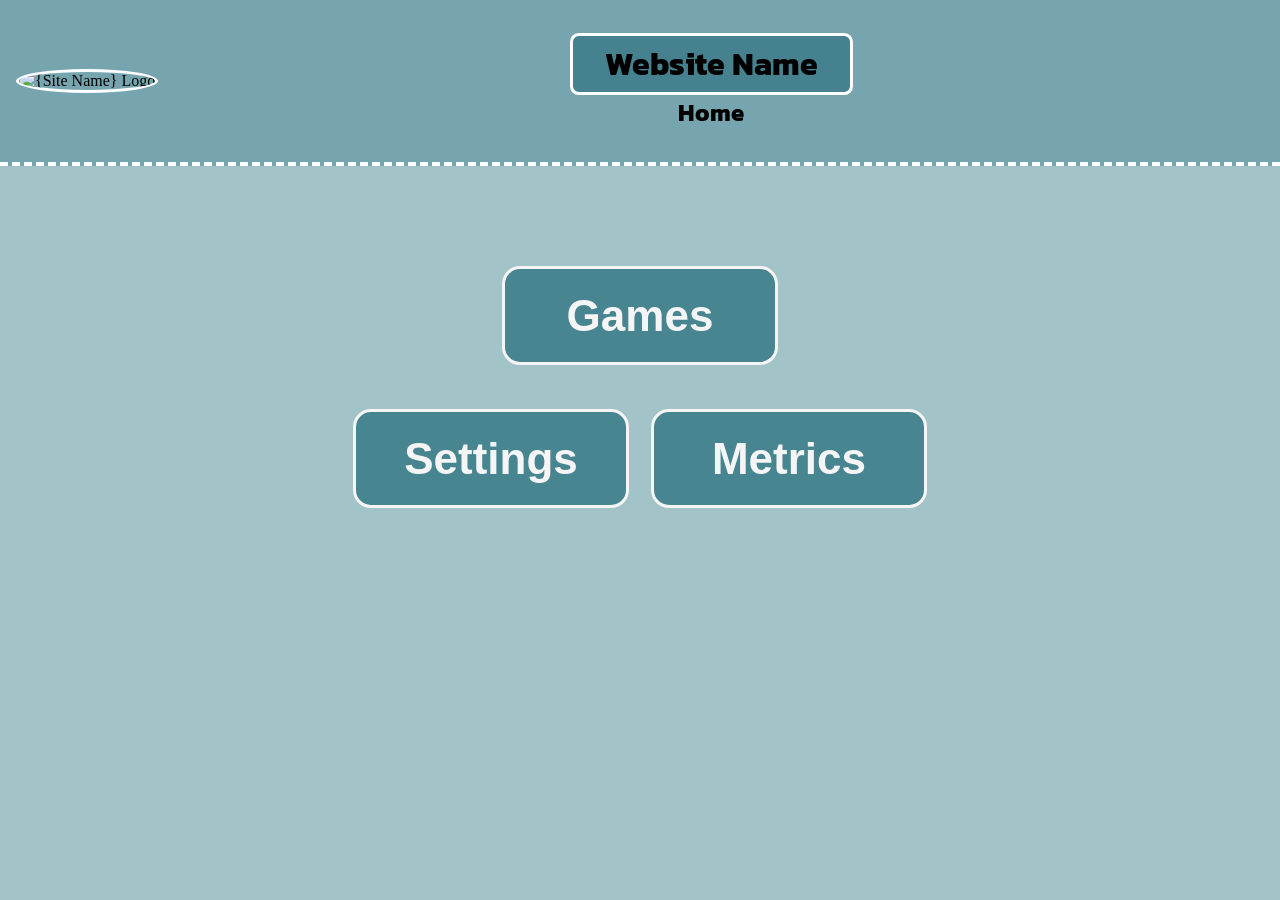
==== index.html @ e598bda2 "Create metrics and settings pages" ====
<!doctype html>
<html lang="en">
	<head>
		<meta charset="utf-8" />
		<meta name="viewport" content="width=device-width, initial-scale=1.0" />

		<title>Home - FMS Capstone Project</title>

		<link rel="stylesheet" type="text/css" href="style.css" />

		<!-- Import Kanit Font -->
		<link rel="preconnect" href="https://fonts.googleapis.com">
		<link rel="preconnect" href="https://fonts.gstatic.com" crossorigin>
		<link href="https://fonts.googleapis.com/css2?family=Kanit:ital,wght@0,100;0,200;0,300;0,400;0,500;0,600;0,700;0,800;0,900;1,100;1,200;1,300;1,400;1,500;1,600;1,700;1,800;1,900&display=swap" rel="stylesheet">

		<script src="libraries/p5.min.js"></script>
		<script src="libraries/p5.sound.min.js"></script>
	</head>

	<body>
		<!-- Site Header -->
		<header>
			<div id="logo-container">
				<img id="logo-image" src="https://www.svgrepo.com/show/508699/landscape-placeholder.svg" alt="{Site Name} Logo" id="logo">
			</div>
			<div id="site-title-container">
				<h1 id="site-title" class="kanit">Website Name</h1>
				<h2 id="page-title" class="kanit">Home</h2>
			</div>
			<div></div> <!-- Empty div used for aligning logo and header title -->
		</header>

		<!-- Page Content -->
		<div class="buttons">
			<button class="games" onclick="window.location.href='exerciseSelection.html'">Games</button>

			<div class="bottom-buttons">
				<button class="button">Settings</button>
				<button class="button">Metrics</button>
			</div>
		</div>
	</body>
</html>
---- style.css ----
html, body {
    margin: 0;
    padding: 0;
    height: 100%;
}

body{
    background-color: #a2c4c9;
}

/* p5.js CSS for canvases */
canvas {
    display: block;
}

/* #region Kanit CSS Font Styles */

.kanit{
    font-family: "Kanit", "sans-serif";
}

/* #endregion */

/* #region Site Header CSS */
header{
    display: flex;
    justify-content: space-between;
    align-items: center;
    
    --x-padding: 1rem;
    width: calc(calc(100% - var(--x-padding)) - var(--x-padding));
    height: 18vh;
    padding: 0 var(--x-padding) 0 var(--x-padding);

    border-bottom: 4px #FFFFFF dashed;

    background-color: #76a5af;
}

#logo-image{
    /* background-color: #FFFFFF; */

    width: 9vh;
    height: 9vh;

    /* margin: 0 2rem 0 2rem; */

    border: 3px #FFFFFF solid;
    border-radius: 100%;
}

header#site-title-container{
    display: flex;
    align-content: center;
    justify-content: center;
    height: 100%;
    flex-direction: column;
}
header h1, header h2{
    margin: 0;
    text-align: center;
}
#site-title{
    background-color: #45818e;
    padding: 0.25rem 2rem 0.25rem 2rem;
    
    border: 3px solid #FFFFFF;
    border-radius: 0.55rem;
}

/* Header CSS for Mobile Screens */
@media only screen and (max-width: 600px) {
    header h1{
        font-size: 1.5em;
    }
    header h2{
        font-size: 1.17em;
    }
}
/* #endregion */

/* #region Homepage Content CSS */
/*Buttons*/
.buttons {
    display: flex;
    flex-direction: column;
    align-items: center;
    gap: 44px;
    margin-top: 0;
    padding-top: 100px;
}

.buttons button {
    width: 276px;
    height: 99px;
    background-color: #478591;
    color: #f5f5f5;
    border: 3px solid #f5f5f5;
    border-radius: 18px;
    font-size: 44px;
    font-weight: bold;
    cursor: pointer;
}

.bottom-buttons {
    display: flex;
    justify-content: center;
    gap: 22px;
}

.bottom-buttons button {
    width: 276px;
    height: 99px;
}

/* #endregion */

/* #region Side Navbar CSS */
#nav-bar-container{
    position: fixed;
}

#nav-bar-show-button{
    display: flex;
    align-content: center;
    justify-content: end;

    position: fixed;
    top: 0.5rem;
    left: -40px;

    width: fit-content;

    padding-left: 3rem;
    padding-right: 1rem;
    
    border: 3px dashed white;
    border-radius: 16px;

    cursor: pointer;
    text-align: center;
    user-select: none;
    background-color: #76A5AF;
}

#nav-bar-contents{
    position: absolute;
    
    display: flex;
    flex-direction: column;

    min-width: 10vw;
    width: 25vw;
    left: -50vw;

    height: 100vh;
    z-index: 5 !important;
    background-color: #76A5AF;

    overflow: auto;
}

#nav-bar-contents #logo-container{
    display: flex;
    justify-content: center;
    margin-top: 2rem;
}
#nav-bar-contents #nav-bar-header .nav-bar-title{
    text-align: center;
}
#nav-bar-contents #nav-bar-header #site-title{
    padding: 0 0.5rem 0 0.5rem;
    border: 0;
    margin: 1.25rem 1rem 0.25rem 1rem;
    
    font-weight: 600;
    background-color: #76A5AF;
}
#nav-bar-contents #nav-bar-header #page-title{
    padding: 0;
    margin-top: 0.25rem;
    
    font-weight: 400;
}

#nav-bar-contents .nav-bar-button{
    padding: 0.5rem 1rem 0.5rem 1rem;
    border: 3px white solid;
    border-radius: 16px;
    margin: 1rem 1.5rem 1rem 1.5rem;
    
    text-align: center;
    font-size: 1.5em;
    font-weight: 500;
    background-color: #45818E;

    /* Remove default styling for links */
    text-decoration: none;
    color: #000000;
}

#nav-bar-contents .nav-bar-button.curr-page{
    background-color: #689099;
}

/* #endregion */

/* #region - game selection page */
.center-content {
    display: flex;
    align-items: center;
    justify-content: center;
    flex-direction: column;
    padding: 30px;
    box-sizing: border-box;
    height: 100%;
}

#game-picker-title {
    color: #000000;
}

.exercise-title {
    color: #ffffff;
}

#game-picker-title {
    font-size: 60px;
    text-align: center;
    margin-bottom: 30px;
}

.exercise-container {
    text-decoration: none;
    border: 2px solid white;
    border-radius: 30px;
    background-color: #45818e;
    padding: 10px 20px 20px;
    flex-grow: 1;
    flex-basis: 0;
}

.exercise-title {
    text-align: center;
    font-size: 35px;
    margin-bottom: 10px;
}

.exercise-image {
    border-radius: 10px;
    display: block;
    margin: 0 auto;
}

#exercises {
    display: flex;
    flex-wrap: wrap;
    gap: 20px 40px;
    max-width: 700px;
    justify-content: center;
    margin: 0 auto;
}
/* #endregion */
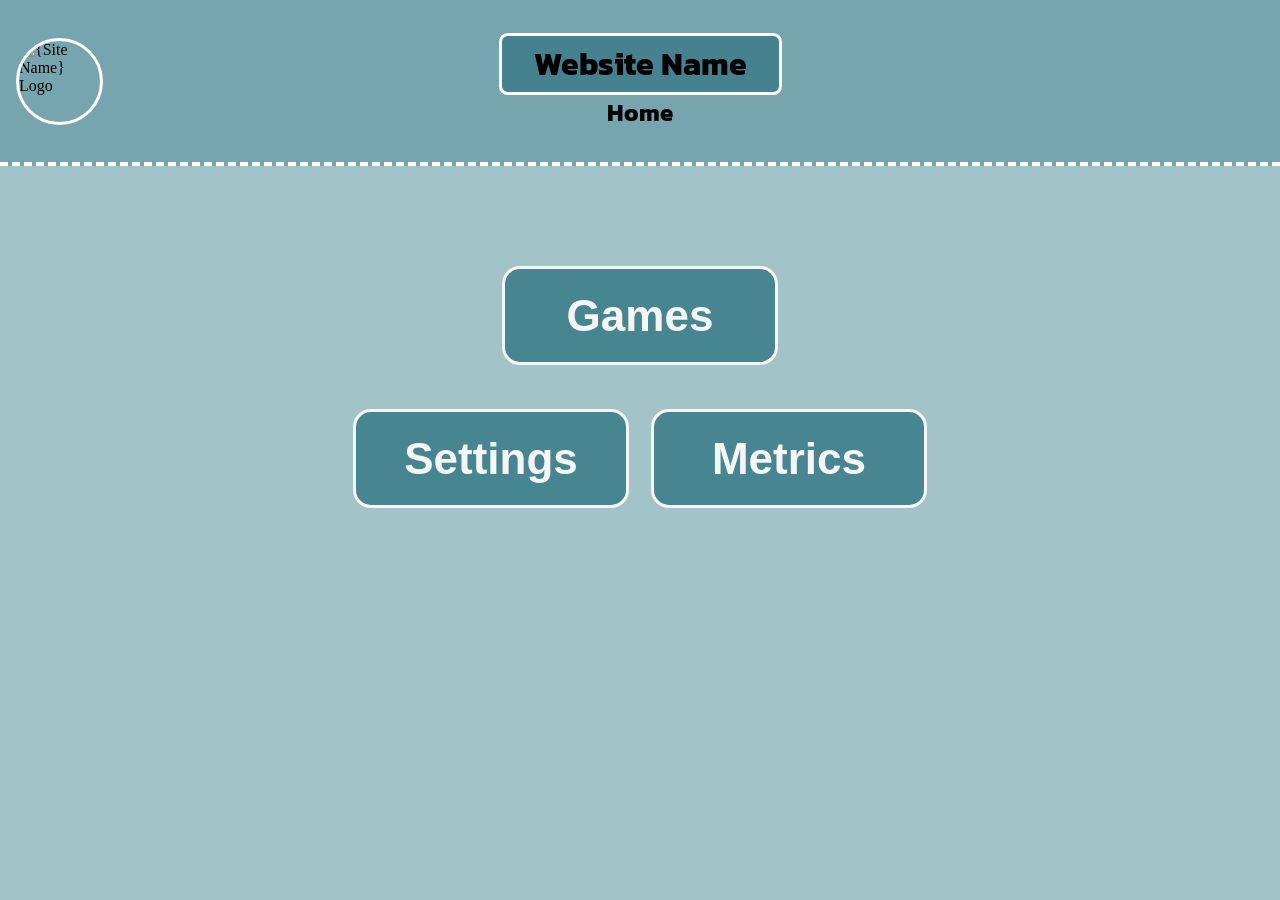
==== commit 40b88adb: "Fix site header centering" ====
--- a/index.html
+++ b/index.html
@@ -23,11 +23,12 @@
 			<div id="logo-container">
 				<img id="logo-image" src="https://www.svgrepo.com/show/508699/landscape-placeholder.svg" alt="{Site Name} Logo" id="logo">
 			</div>
-			<div id="site-title-container">
-				<h1 id="site-title" class="kanit">Website Name</h1>
-				<h2 id="page-title" class="kanit">Home</h2>
+			<div class="center-content">
+				<div id="site-title-container">
+					<h1 id="site-title" class="kanit">Website Name</h1>
+					<h2 id="page-title" class="kanit">Home</h2>
+				</div>
 			</div>
-			<div></div> <!-- Empty div used for aligning logo and header title -->
 		</header>
 
 		<!-- Page Content -->
@@ -35,8 +36,8 @@
 			<button class="games" onclick="window.location.href='exerciseSelection.html'">Games</button>
 
 			<div class="bottom-buttons">
-				<button class="button">Settings</button>
-				<button class="button">Metrics</button>
+				<button class="button" onclick="window.location.href='settings.html'">Settings</button>
+				<button class="button" onclick="window.location.href='metrics.html'">Metrics</button>
 			</div>
 		</div>
 	</body>
--- a/style.css
+++ b/style.css
@@ -23,10 +23,6 @@
 
 /* #region Site Header CSS */
 header{
-    display: flex;
-    justify-content: space-between;
-    align-items: center;
-    
     --x-padding: 1rem;
     width: calc(calc(100% - var(--x-padding)) - var(--x-padding));
     height: 18vh;
@@ -37,13 +33,16 @@
     background-color: #76a5af;
 }
 
+header #logo-container{
+    display: flex;
+    align-items: center;
+    height: 18vh;
+    position: absolute;
+}
+
 #logo-image{
-    /* background-color: #FFFFFF; */
-
     width: 9vh;
     height: 9vh;
-
-    /* margin: 0 2rem 0 2rem; */
 
     border: 3px #FFFFFF solid;
     border-radius: 100%;
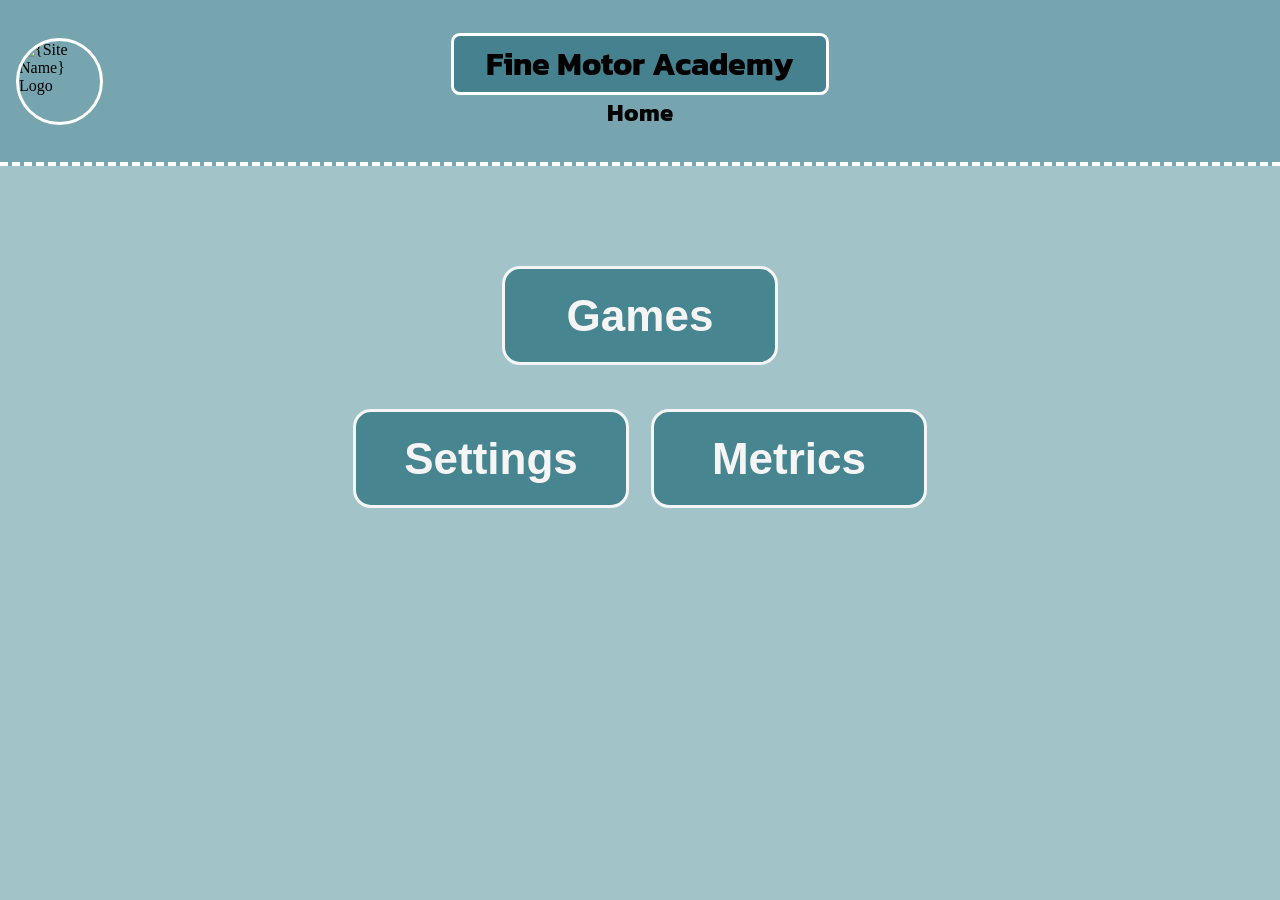
==== commit cf102a04: "Change Website Name to Fine Motor Academy" ====
--- a/index.html
+++ b/index.html
@@ -4,7 +4,7 @@
 		<meta charset="utf-8" />
 		<meta name="viewport" content="width=device-width, initial-scale=1.0" />
 
-		<title>Home - FMS Capstone Project</title>
+		<title>Home - Fine Motor Academy</title>
 
 		<link rel="stylesheet" type="text/css" href="style.css" />
 
@@ -25,7 +25,7 @@
 			</div>
 			<div class="center-content">
 				<div id="site-title-container">
-					<h1 id="site-title" class="kanit">Website Name</h1>
+					<h1 id="site-title" class="kanit">Fine Motor Academy</h1>
 					<h2 id="page-title" class="kanit">Home</h2>
 				</div>
 			</div>
--- a/style.css
+++ b/style.css
@@ -11,6 +11,11 @@
 /* p5.js CSS for canvases */
 canvas {
     display: block;
+}
+
+.justify-center{
+    display: flex;
+    justify-content: center;
 }
 
 /* #region Kanit CSS Font Styles */
@@ -117,6 +122,7 @@
 /* #region Side Navbar CSS */
 #nav-bar-container{
     position: fixed;
+    z-index: 5;
 }
 
 #nav-bar-show-button{
@@ -129,6 +135,7 @@
     left: -40px;
 
     width: fit-content;
+    z-index: 4 !important;
 
     padding-left: 3rem;
     padding-right: 1rem;
@@ -157,6 +164,11 @@
     background-color: #76A5AF;
 
     overflow: auto;
+}
+
+#nav-bar-contents.headerless-nav-bar{
+    justify-content: space-evenly;
+    max-height: 82vh;
 }
 
 #nav-bar-contents #logo-container{
@@ -259,4 +271,62 @@
     justify-content: center;
     margin: 0 auto;
 }
-/* #endregion */+/* #endregion */
+
+/* #region Metrics Page CSS */
+
+/* #endregion */
+
+
+/* #region Settings Page CSS */
+
+#settings-content{
+    /* display: flex;
+    justify-content: center;
+     */
+    padding: 1rem;
+    padding-top: 3rem;
+}
+
+.setting-container{
+    margin: 1em;
+}
+
+#settings-content .settings-label{
+    margin: 0 0.5rem 0 0;
+}
+
+#settings-content .slider{
+    width: 2em;
+    height: fit-content;
+
+    padding: 0.15em;
+
+    border: 2px solid #FFFFFF;
+    border-radius: 16px;
+
+    background-color: #CCCCCC;
+    transition: background-color 0.5s;
+}
+#settings-content .slider-handle{
+    height: 1em;
+    width: 1em;
+
+    border-radius: 100%;
+
+    background-color: #FFFFFF;
+
+    transition: margin-left 0.5s;
+}
+#settings-content .slider.slider-on{ background-color: #2196F3; }
+#settings-content .slider.slider-on .slider-handle{
+    margin-left: 1em;
+}
+
+#settings-content button{
+    padding: 0.25em 1em 0.25em 1em;
+    border-radius: 16px;
+}
+
+
+/* #endregion */
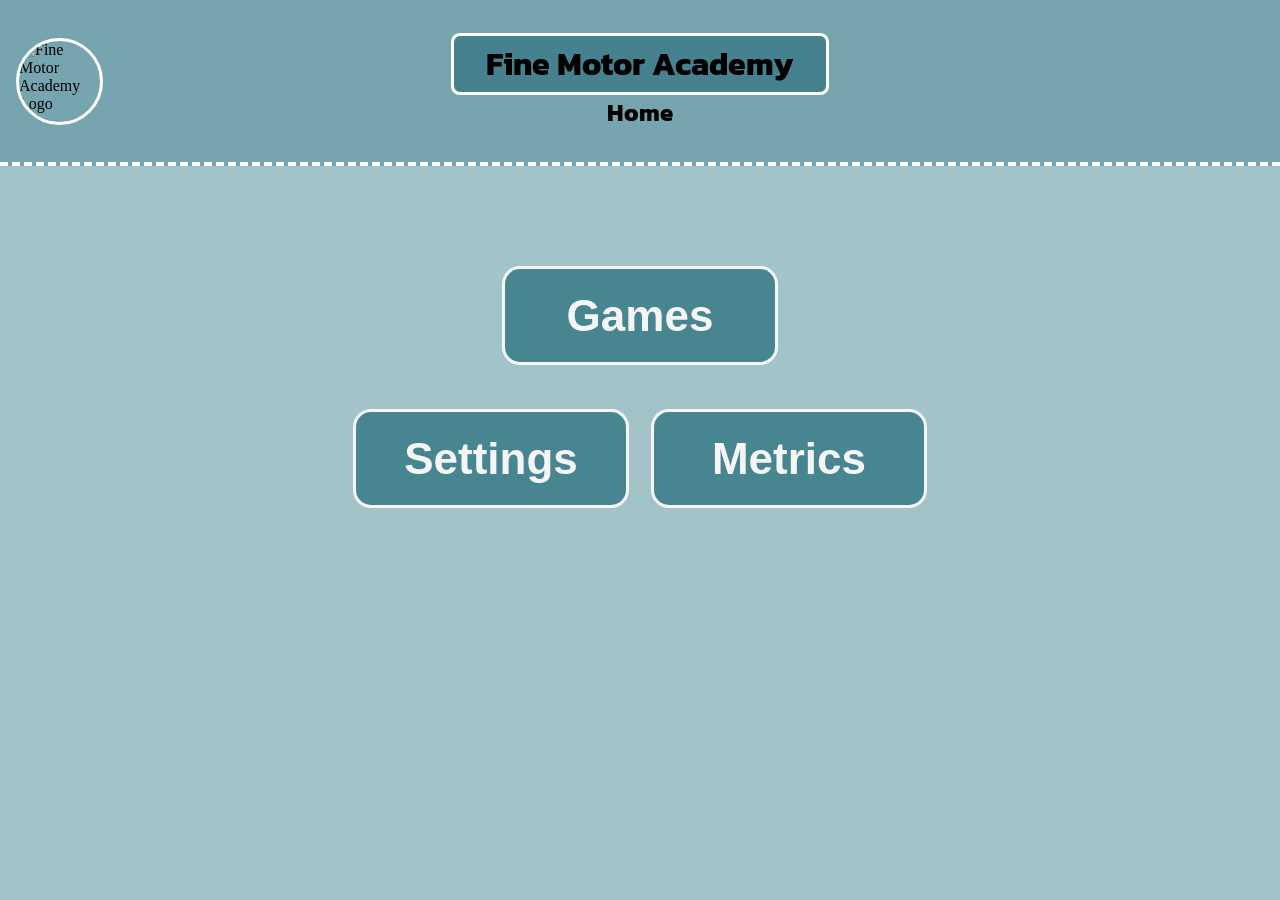
==== commit f6867738: "Update Site Logo Alt Text" ====
--- a/index.html
+++ b/index.html
@@ -21,7 +21,7 @@
 		<!-- Site Header -->
 		<header>
 			<div id="logo-container">
-				<img id="logo-image" src="https://www.svgrepo.com/show/508699/landscape-placeholder.svg" alt="{Site Name} Logo" id="logo">
+				<img id="logo-image" src="https://www.svgrepo.com/show/508699/landscape-placeholder.svg" alt="Fine Motor Academy Logo" id="logo" onclick="window.location.href='index.html'">
 			</div>
 			<div class="center-content">
 				<div id="site-title-container">
--- a/style.css
+++ b/style.css
@@ -13,10 +13,25 @@
     display: block;
 }
 
+/* #region Sitewide CSS Helper classes*/
 .justify-center{
     display: flex;
     justify-content: center;
 }
+
+.text-center{
+    text-align: center;
+}
+
+.fw-400{
+    font-weight: 400;
+}
+
+.margin-bottom-0{
+    margin-bottom: 0;
+}
+
+/* #endregion */
 
 /* #region Kanit CSS Font Styles */
 
@@ -25,6 +40,7 @@
 }
 
 /* #endregion */
+
 
 /* #region Site Header CSS */
 header{
@@ -82,6 +98,7 @@
     }
 }
 /* #endregion */
+
 
 /* #region Homepage Content CSS */
 /*Buttons*/
@@ -119,6 +136,7 @@
 
 /* #endregion */
 
+
 /* #region Side Navbar CSS */
 #nav-bar-container{
     position: fixed;
@@ -215,6 +233,7 @@
 }
 
 /* #endregion */
+
 
 /* #region - game selection page */
 .center-content {
@@ -273,7 +292,36 @@
 }
 /* #endregion */
 
+
 /* #region Metrics Page CSS */
+
+#metrics-page-content{
+    padding: 1.5em;
+    font-size: 1.1rem;
+}
+
+.extra-margin-top{
+    margin-top: 2.5em;
+}
+
+.metrics-container p{
+    text-indent: 1em;
+    font-weight: 550;
+
+    margin-top: 0 1rem 0 1rem;
+}
+
+.metrics-container span{
+    text-indent: 1em;
+    font-weight: 400;
+}
+
+#reset-metrics-button{
+    padding: 0.25em 1em 0.25em 1em;
+    border-radius: 16px;
+
+    font-size: 1em;
+}
 
 /* #endregion */
 
@@ -286,6 +334,8 @@
      */
     padding: 1rem;
     padding-top: 3rem;
+    
+    font-size: 1.1rem;
 }
 
 .setting-container{
@@ -324,9 +374,12 @@
 }
 
 #settings-content button{
+    margin: 1em 0 0 0;
     padding: 0.25em 1em 0.25em 1em;
     border-radius: 16px;
-}
-
-
-/* #endregion */
+
+    font-size: 1em;
+}
+
+
+/* #endregion */
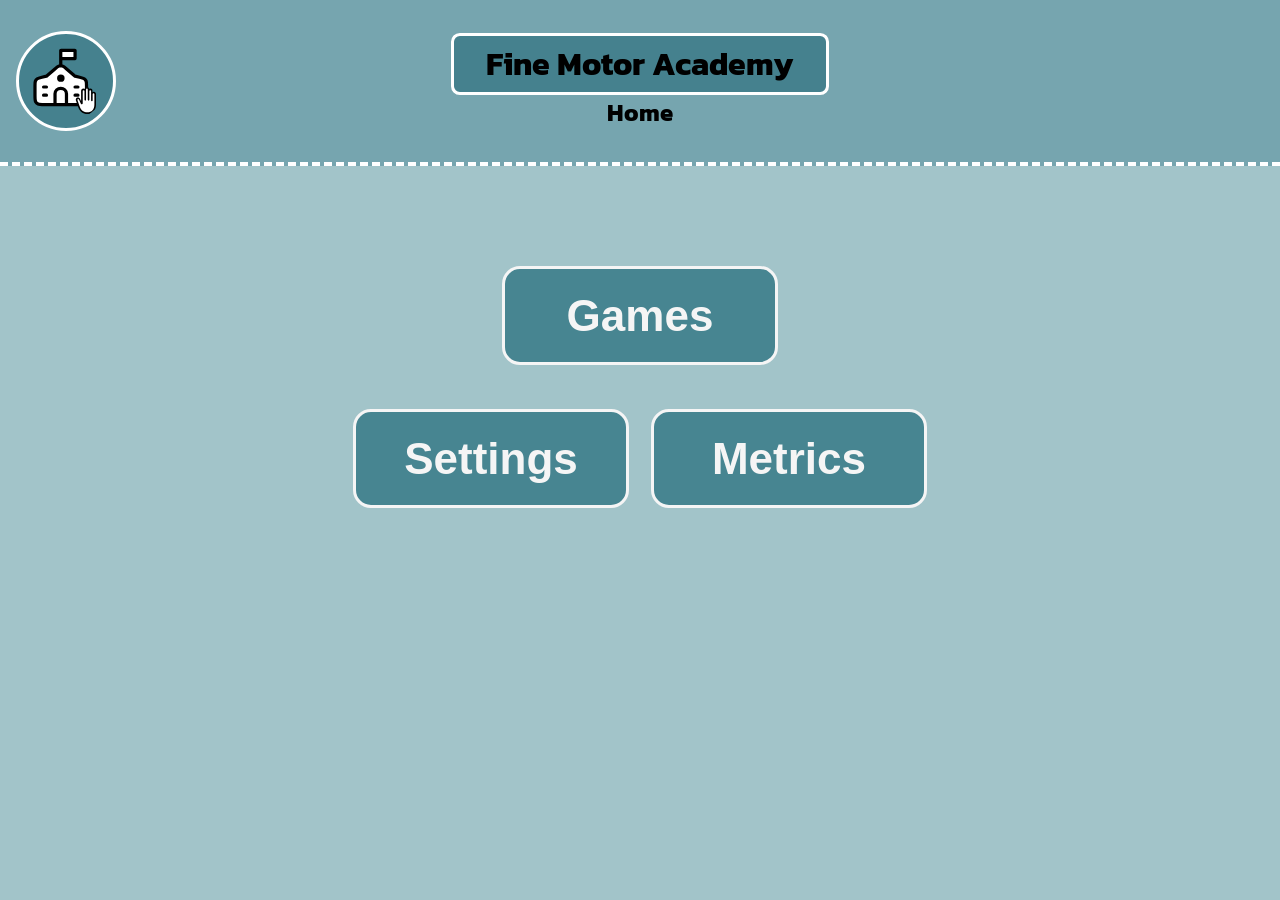
==== commit a22034d8: "Add Site Logo" ====
--- a/index.html
+++ b/index.html
@@ -5,6 +5,7 @@
 		<meta name="viewport" content="width=device-width, initial-scale=1.0" />
 
 		<title>Home - Fine Motor Academy</title>
+		<!-- <link rel="icon" type="image/x-icon" href="./assets/images/sitewideImages/FineMotorSkillsSiteFavicon.svg"> -->
 
 		<link rel="stylesheet" type="text/css" href="style.css" />
 
@@ -21,7 +22,7 @@
 		<!-- Site Header -->
 		<header>
 			<div id="logo-container">
-				<img id="logo-image" src="https://www.svgrepo.com/show/508699/landscape-placeholder.svg" alt="Fine Motor Academy Logo" id="logo" onclick="window.location.href='index.html'">
+				<img id="logo-image" src="./assets/images/sitewideImages/FineMotorSkillsSiteLogo.svg" alt="Fine Motor Academy Logo" id="logo" onclick="window.location.href='index.html'">
 			</div>
 			<div class="center-content">
 				<div id="site-title-container">
--- a/style.css
+++ b/style.css
@@ -64,9 +64,13 @@
 #logo-image{
     width: 9vh;
     height: 9vh;
+    padding: 0.4rem;
+    background-color: #45818e;
 
     border: 3px #FFFFFF solid;
     border-radius: 100%;
+
+    cursor: pointer;
 }
 
 header#site-title-container{
